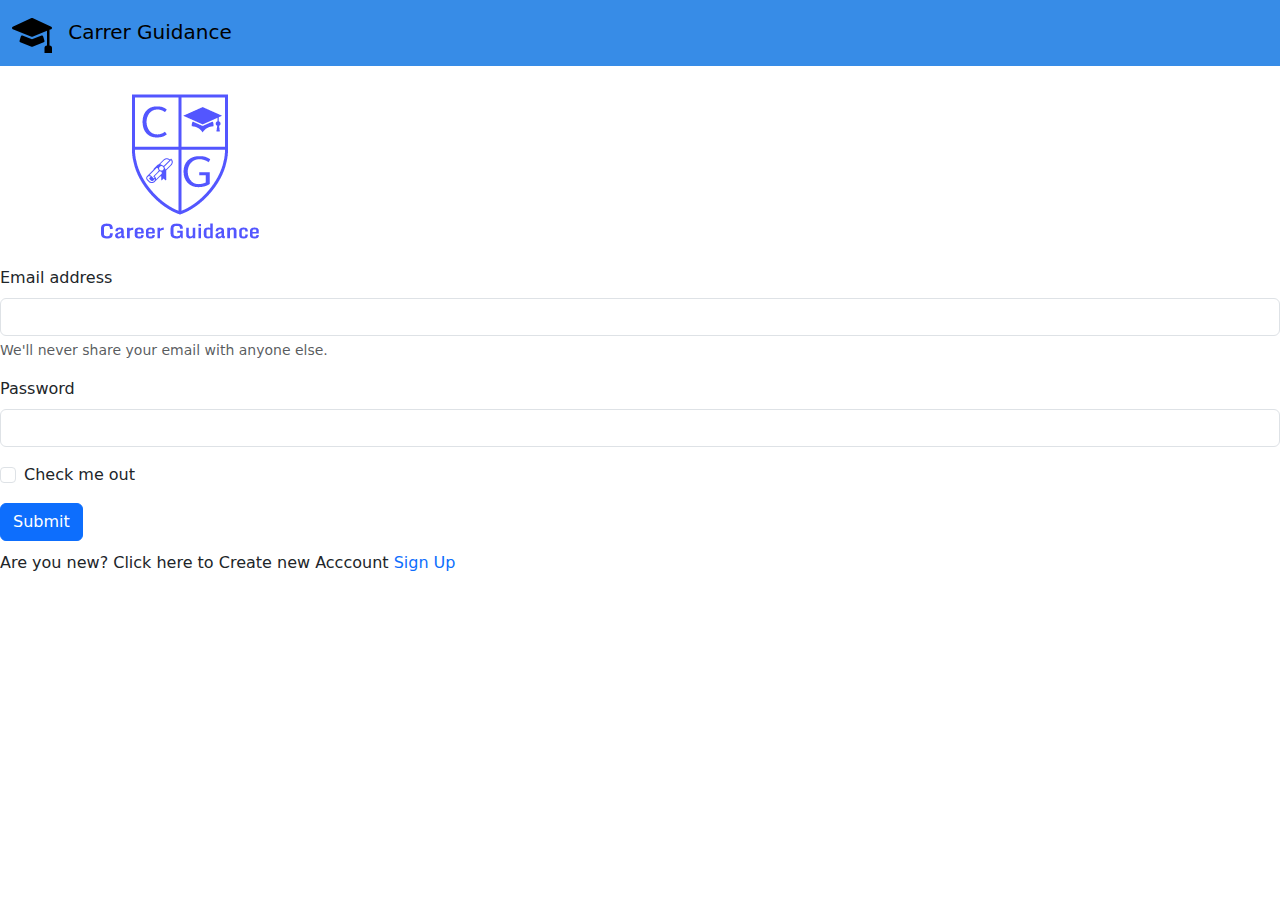
==== Screens/Login.html @ 686a8d57 "Update Login.html" ====
<!DOCTYPE html>
<html lang="en">
  <head>
    <meta charset="UTF-18" />
    <link rel="stylesheet" href="../Screens_css/Login.css" />
    <link
      href="https://cdn.jsdelivr.net/npm/bootstrap@5.3.3/dist/css/bootstrap.min.css"
      rel="stylesheet"
      integrity="sha384-QWTKZyjpPEjISv5WaRU9OFeRpok6YctnYmDr5pNlyT2bRjXh0JMhjY6hW+ALEwIH"
      crossorigin="anonymous"
    />
  </head>
  <body>
    <nav class="navbar navbar-expand-lg " style="background-color: #378ce7;">
        <div class="container-fluid">
          <a class="navbar-brand" href="#">
            <span style="margin-right: 10px;">
              <svg xmlns="http://www.w3.org/2000/svg" width="40" height="40" fill="currentColor" class="bi bi-mortarboard-fill" viewBox="0 0 16 16">
                <path d="M8.211 2.047a.5.5 0 0 0-.422 0l-7.5 3.5a.5.5 0 0 0 .025.917l7.5 3a.5.5 0 0 0 .372 0L14 7.14V13a1 1 0 0 0-1 1v2h3v-2a1 1 0 0 0-1-1V6.739l.686-.275a.5.5 0 0 0 .025-.917z"/>
                <path d="M4.176 9.032a.5.5 0 0 0-.656.327l-.5 1.7a.5.5 0 0 0 .294.605l4.5 1.8a.5.5 0 0 0 .372 0l4.5-1.8a.5.5 0 0 0 .294-.605l-.5-1.7a.5.5 0 0 0-.656-.327L8 10.466z"/>
              </svg>
            </span>
            Carrer Guidance</a>
        </div>
      </nav>


      <div class="first-box" >
        <div class="grid-box">
          <img src="../images/logo-nobg.png" style="margin-bottom: 0px; padding-left: 80px;" alt="Logo">
          <form>
            <div class="mb-3">
              <label for="exampleInputEmail1" class="form-label">Email address</label>
              <input type="email" class="form-control" id="exampleInputEmail1" aria-describedby="emailHelp">
              <div id="emailHelp" class="form-text">We'll never share your email with anyone else.</div>
            </div>
            <div class="mb-3">
              <label for="exampleInputPassword1" class="form-label">Password</label>
              <input type="password" class="form-control" id="exampleInputPassword1">
            </div>
            <div class="mb-3 form-check">
              <input type="checkbox" class="form-check-input" id="exampleCheck1">
              <label class="form-check-label" for="exampleCheck1">Check me out</label>
            </div> 
            <button type="submit" class="btn btn-primary">Submit</button>

            <p style="margin-top: 10px;">Are you new? Click here to Create new Acccount <span><a style="text-decoration: none;" href="./Signup.html">Sign Up</a></span></p>

          </form>
        </div>
      </div>




      

     




    <script
      src="https://cdn.jsdelivr.net/npm/bootstrap@5.3.3/dist/js/bootstrap.bundle.min.js"
      integrity="sha384-YvpcrYf0tY3lHB60NNkmXc5s9fDVZLESaAA55NDzOxhy9GkcIdslK1eN7N6jIeHz"
      crossorigin="anonymous"
    ></script>
  </body>
</html>
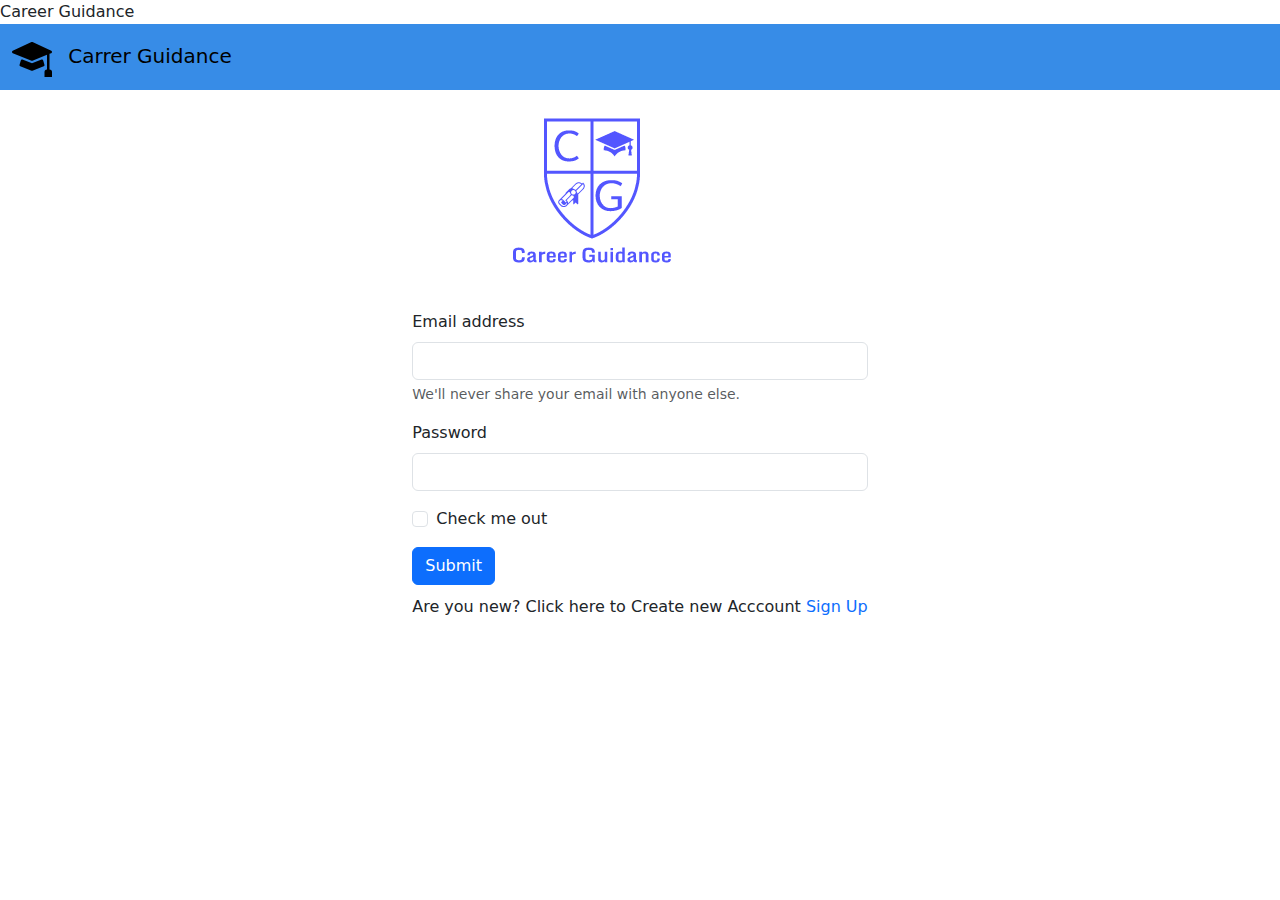
==== commit 8293f5cd: "Update Login.html" ====
--- a/Screens/Login.html
+++ b/Screens/Login.html
@@ -2,6 +2,7 @@
 <html lang="en">
   <head>
     <meta charset="UTF-18" />
+    <tittle> Career Guidance </tittle>
     <link rel="stylesheet" href="../Screens_css/Login.css" />
     <link
       href="https://cdn.jsdelivr.net/npm/bootstrap@5.3.3/dist/css/bootstrap.min.css"
--- a/Screens_css/Login.css
+++ b/Screens_css/Login.css
@@ -0,0 +1,16 @@
+.first-box{
+    display: flex;
+    flex-wrap: wrap;
+    justify-content: center;
+    align-items: center;
+    height: 100%;
+    width: 100%;
+    
+}
+
+.grid-box{
+    display: grid;
+    grid-template-rows:1fr 2fr  ;
+    gap: 20px;
+
+}
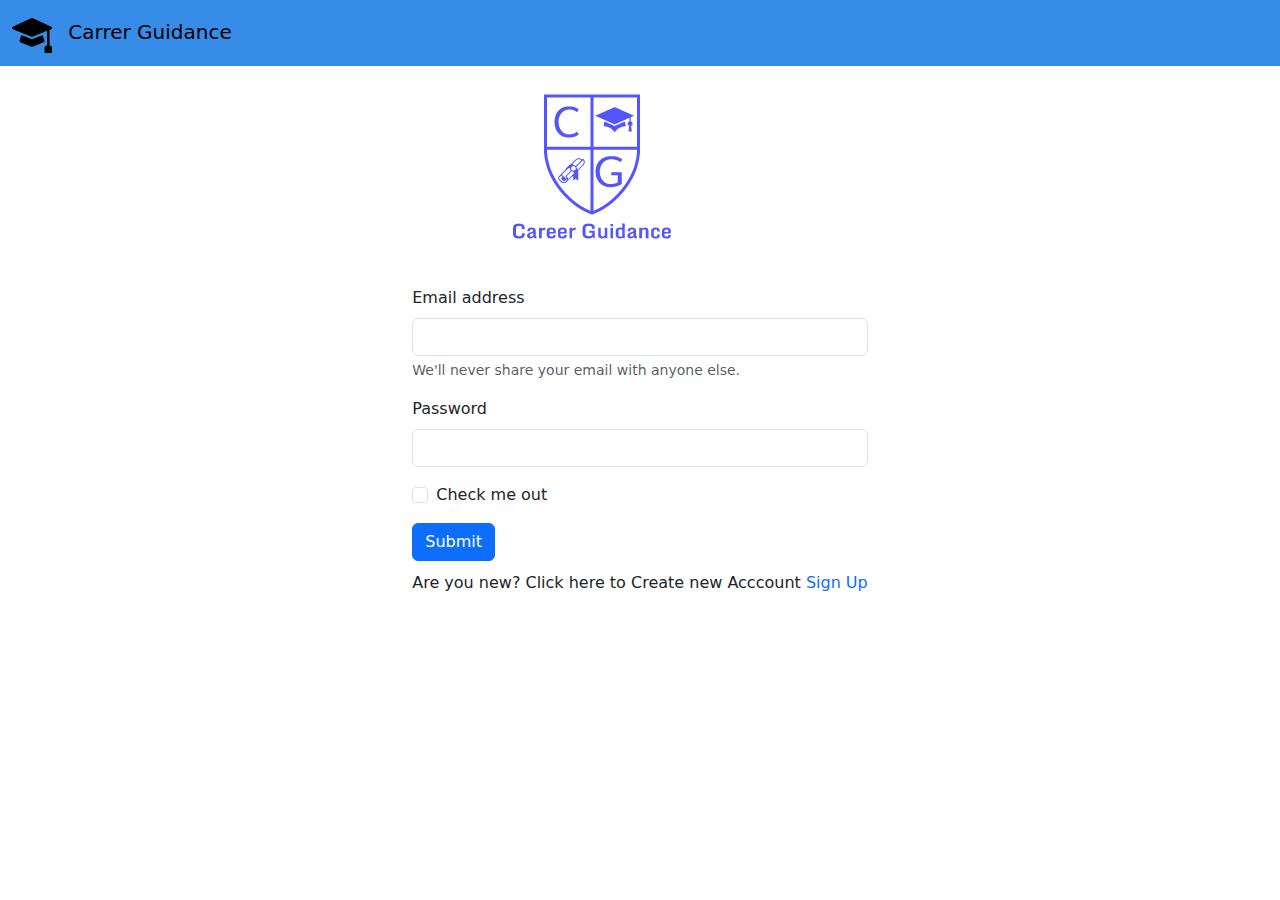
==== commit f7b337bd: "Update Login.html" ====
--- a/Screens/Login.html
+++ b/Screens/Login.html
@@ -2,7 +2,7 @@
 <html lang="en">
   <head>
     <meta charset="UTF-18" />
-    <tittle> Career Guidance </tittle>
+    <title> Career Guidance </title>
     <link rel="stylesheet" href="../Screens_css/Login.css" />
     <link
       href="https://cdn.jsdelivr.net/npm/bootstrap@5.3.3/dist/css/bootstrap.min.css"
